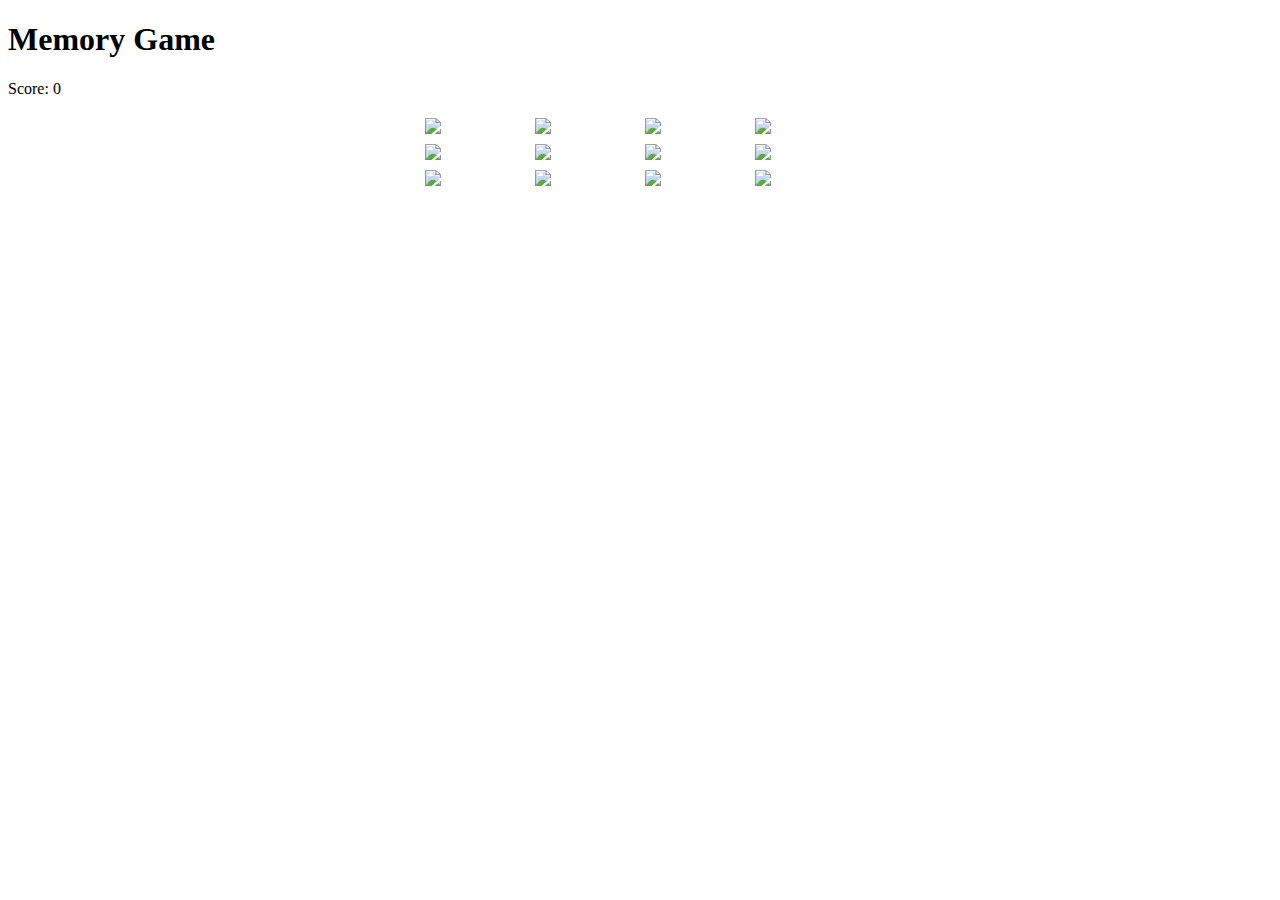
==== Revising JS/MemoryGame/index.html @ 044447a9 "Done memory game" ====
<!DOCTYPE html>
<html lang="en">
  <head>
    <meta charset="UTF-8" />
    <meta name="viewport" content="width=device-width, initial-scale=1.0" />
    <title>Document</title>
    <style>
      .grid {
        display: grid;
        grid-template-columns: repeat(4, 100px);
        grid-gap: 10px;
        justify-content: center;
        margin: 20px auto;
      }
    </style>
  </head>
  <body>
    <h1>Memory Game</h1>
    <div>Score: <span id="result">0</span></div>
    <div class="grid"></div>
    <script src="index.js"></script>
  </body>
</html>
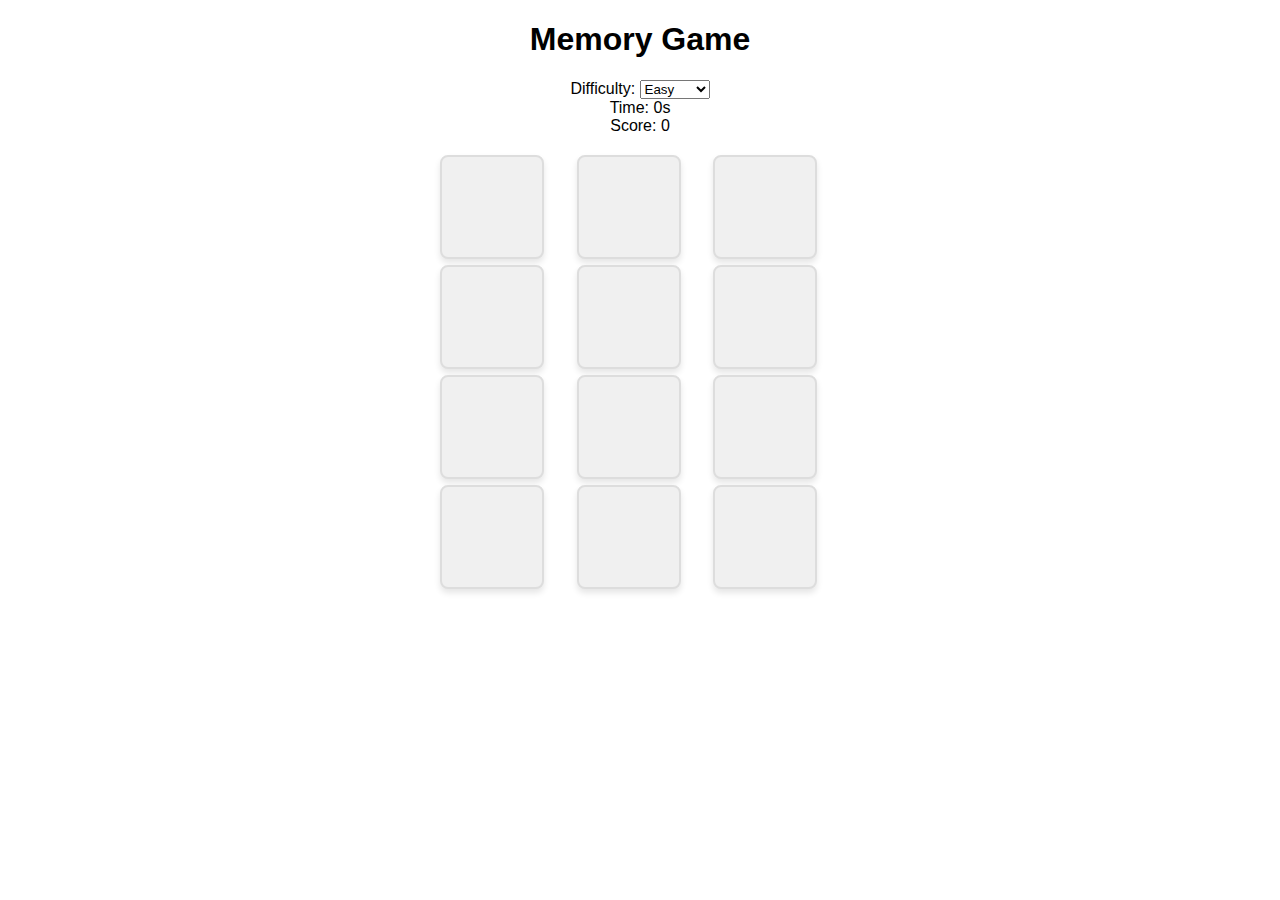
==== commit d9735dab: "Added Enhancements" ====
--- a/Revising JS/MemoryGame/index.html
+++ b/Revising JS/MemoryGame/index.html
@@ -1,23 +1,25 @@
 <!DOCTYPE html>
 <html lang="en">
-  <head>
-    <meta charset="UTF-8" />
-    <meta name="viewport" content="width=device-width, initial-scale=1.0" />
-    <title>Document</title>
-    <style>
-      .grid {
-        display: grid;
-        grid-template-columns: repeat(4, 100px);
-        grid-gap: 10px;
-        justify-content: center;
-        margin: 20px auto;
-      }
-    </style>
-  </head>
-  <body>
-    <h1>Memory Game</h1>
-    <div>Score: <span id="result">0</span></div>
-    <div class="grid"></div>
-    <script src="index.js"></script>
-  </body>
+<head>
+  <meta charset="UTF-8" />
+  <meta name="viewport" content="width=device-width, initial-scale=1.0" />
+  <title>Memory Game</title>
+  <link rel="stylesheet" href="styles.css" />
+</head>
+<body>
+  <h1>Memory Game</h1>
+  <div>
+    <label for="difficulty">Difficulty: </label>
+    <select id="difficulty">
+      <option value="easy">Easy</option>
+      <option value="medium">Medium</option>
+      <option value="hard">Hard</option>
+    </select>
+  </div>
+  <div id="timer">Time: 0s</div>
+  <div id="best-time"></div>
+  <div>Score: <span id="result">0</span></div>
+  <div class="grid"></div>
+  <script src="index.js"></script>
+</body>
 </html>
--- a/Revising JS/MemoryGame/styles.css
+++ b/Revising JS/MemoryGame/styles.css
@@ -0,0 +1,55 @@
+body {
+    font-family: Arial, sans-serif;
+    text-align: center;
+    margin: 20px;
+  }
+  
+  .grid {
+    display: grid;
+    grid-template-columns: repeat(auto-fit, minmax(100px, 1fr));
+    grid-gap: 10px;
+    justify-content: center;
+    margin: 20px auto;
+    max-width: 400px;
+  }
+  
+  .card {
+    position: relative;
+    width: 100px;
+    height: 100px;
+    cursor: pointer;
+    perspective: 1000px;
+  }
+  
+  .card .front,
+  .card .back {
+    position: absolute;
+    width: 100%;
+    height: 100%;
+    backface-visibility: hidden;
+    border: 2px solid #ddd;
+    border-radius: 8px;
+    box-shadow: 0 4px 6px rgba(0, 0, 0, 0.1);
+  }
+  
+  .card .front {
+    background-color: #f0f0f0;
+  }
+  
+  .card .back {
+    transform: rotateY(180deg);
+  }
+  
+  .card.flipped .front {
+    transform: rotateY(180deg);
+  }
+  
+  .card.flipped .back {
+    transform: rotateY(0);
+  }
+  
+  .matched {
+    opacity: 0.5;
+    pointer-events: none;
+  }
+  